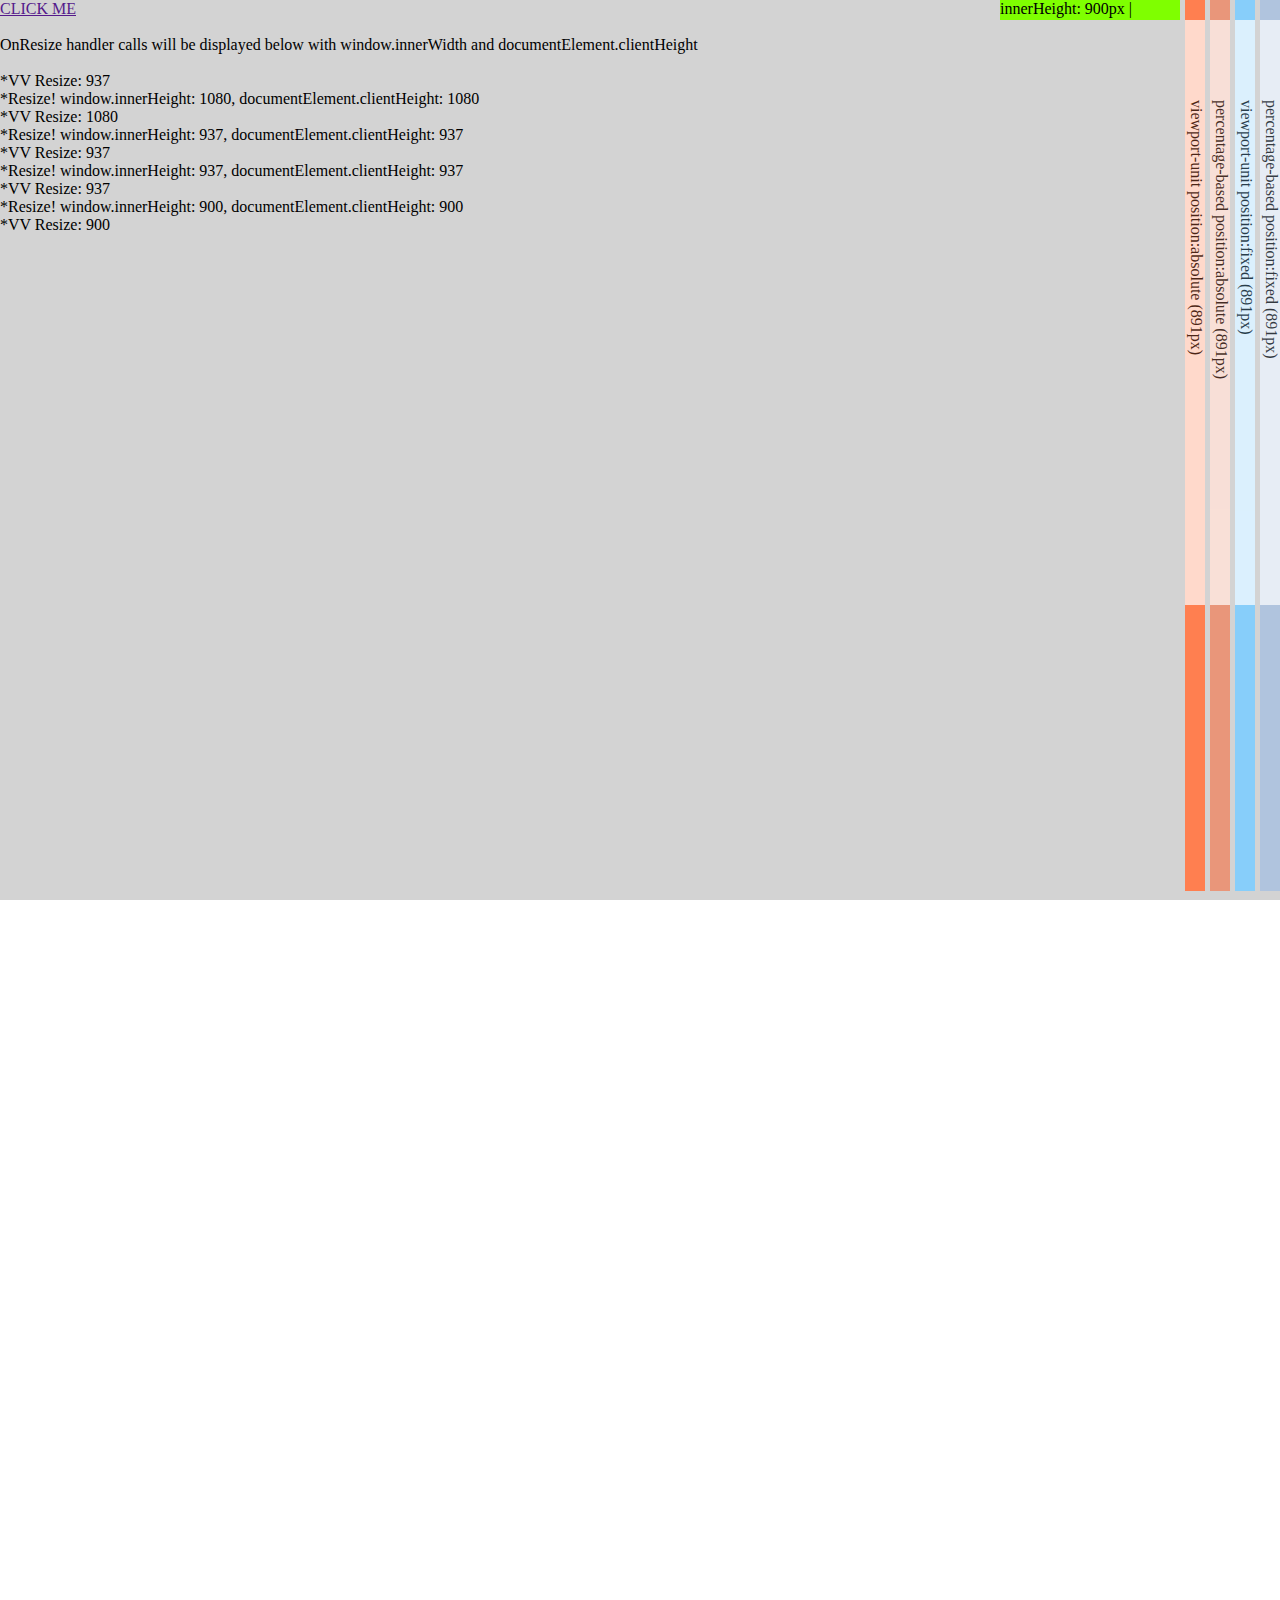
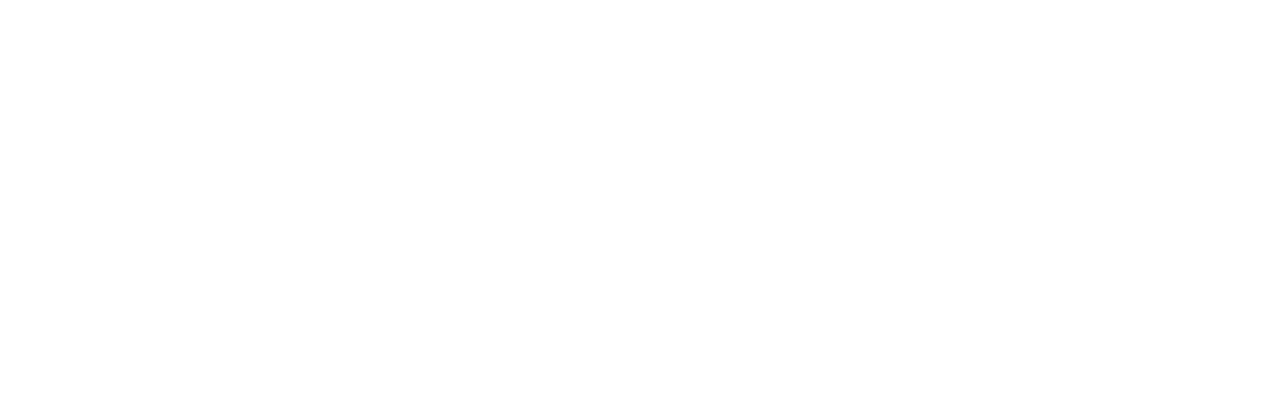
==== test/urlbarsize.html @ 8bd7494d "Updated test with chrome official test page" ====
<!DOCTYPE html>
<!-- saved from url=(0045)https://bokand.github.io/demo/urlbarsize.html -->
<html><head><meta http-equiv="Content-Type" content="text/html; charset=UTF-8">
  <meta name="viewport" content="width=device-width, user-scalable=no">
  <link rel="stylesheet" href="main.css" />
  <script>
    const spinner = ['/', '-', '\\', '|'];
    let spinnerIx = 0;
    function $(name) {
      return document.querySelector(name);
    }
    function updateText() {
      $('.fixedpercent .textfixed').innerText = 'percentage-based position:fixed (' + $('.bar.fixedpercent').clientHeight + 'px)';
      $('.fixedvh .textfixed').innerText = 'viewport-unit position:fixed (' + $('.bar.fixedvh').clientHeight + 'px)';
      $('.abspercent .textabs').innerText = 'percentage-based position:absolute (' + $('.bar.abspercent').clientHeight + 'px)';
      $('.absvh .textabs').innerText = 'viewport-unit position:absolute (' + $('.bar.absvh').clientHeight + 'px)';
      $('.innerHeightLog').innerText = 'innerHeight: ' + window.innerHeight + 'px ' + spinner[spinnerIx];
      spinnerIx = (spinnerIx+1) % spinner.length;
    }
    function resized() {
      var console = document.getElementById('console');
      console.innerHTML += "*Resize! window.innerHeight: " + window.innerHeight + ",  documentElement.clientHeight: " + document.documentElement.clientHeight + "<br>";
      updateText();
    }

    addEventListener("load", function() {
      visualViewport.addEventListener('resize', () => {
        var console = document.getElementById('console');
        console.innerHTML += "*VV Resize: " + visualViewport.height + " <br>";
        updateText();
      });
      updateText();
      setInterval(updateText, 500);
    });
  </script>
</head>

<body onresize="resized()">

<div style="right: 0px" class="bar fixedpercent"><div class="textfixed">percentage-based position:fixed (928px)</div></div>
<div style="right: 25px" class="bar fixedvh"><div class="textfixed">viewport-unit position:fixed (928px)</div></div>
<div style="right: 50px" class="bar abspercent"><div class="textabs">percentage-based position:absolute (928px)</div></div>
<div style="right: 75px" class="bar absvh"><div class="textabs">viewport-unit position:absolute (928px)</div></div>
<div class="innerHeightLog">innerHeight: 937px |</div>
<div id="consoleContainer">
  <div><a href="" target="_blank">CLICK ME</a></div>
  <div id="console">
  <br>
    OnResize handler calls will be displayed below with window.innerWidth and documentElement.clientHeight<br><br>
  *VV Resize: 937 <br>*Resize! window.innerHeight: 1080,  documentElement.clientHeight: 1080<br>*VV Resize: 1080 <br>*Resize! window.innerHeight: 937,  documentElement.clientHeight: 937<br>*VV Resize: 937 <br>*Resize! window.innerHeight: 937,  documentElement.clientHeight: 937<br>*VV Resize: 937 <br></div>
</div>


</body></html>
---- test/main.css ----
html {
  height: 100%;
  width: 100%;
}
body {
  height: 2000px;
  width: 100%;
  margin: 0px;
  padding: 0px;
}

div.bar {
  width: 20px;
  top: 0px;
}

.fixedpercent {
  position: fixed;
  height: 99%;
  background-color: lightsteelblue;
}

.fixedvh {
  position: fixed;
  height: 99vh;
  background-color: lightskyblue;
}

.abspercent {
  position: absolute;
  height: 99%;
  background-color: darksalmon;
}

.absvh {
  position:absolute;
  height: 99vh;
  background-color: coral;
}

.textfixed {
  box-sizing: border-box;
  width: 65vh;
  background-color: white;
  opacity: 0.7;
  height: 20px;
  padding: 0px 80px;
  transform: rotate(90deg);
  transform-origin: left bottom 0;
}

.textabs {
  box-sizing: border-box;
  width: 65vh;
  background-color: white;
  opacity: 0.7;
  height: 20px;
  padding: 0px 80px;
  transform: rotate(90deg);
  transform-origin: left bottom 0;
}

#consoleContainer {
  position: absolute;
  left: 0px;
  right: 0px;
  height: 100vh;
  z-index: -1;
  background-color: lightgrey;
}

#console {
  position: absolute;
  left: 0px;
  right: 100px;
}
.innerHeightLog {
  position: fixed;
  right: 100px;
  width: 180px;
  height: 20px;
  background-color: chartreuse;
}
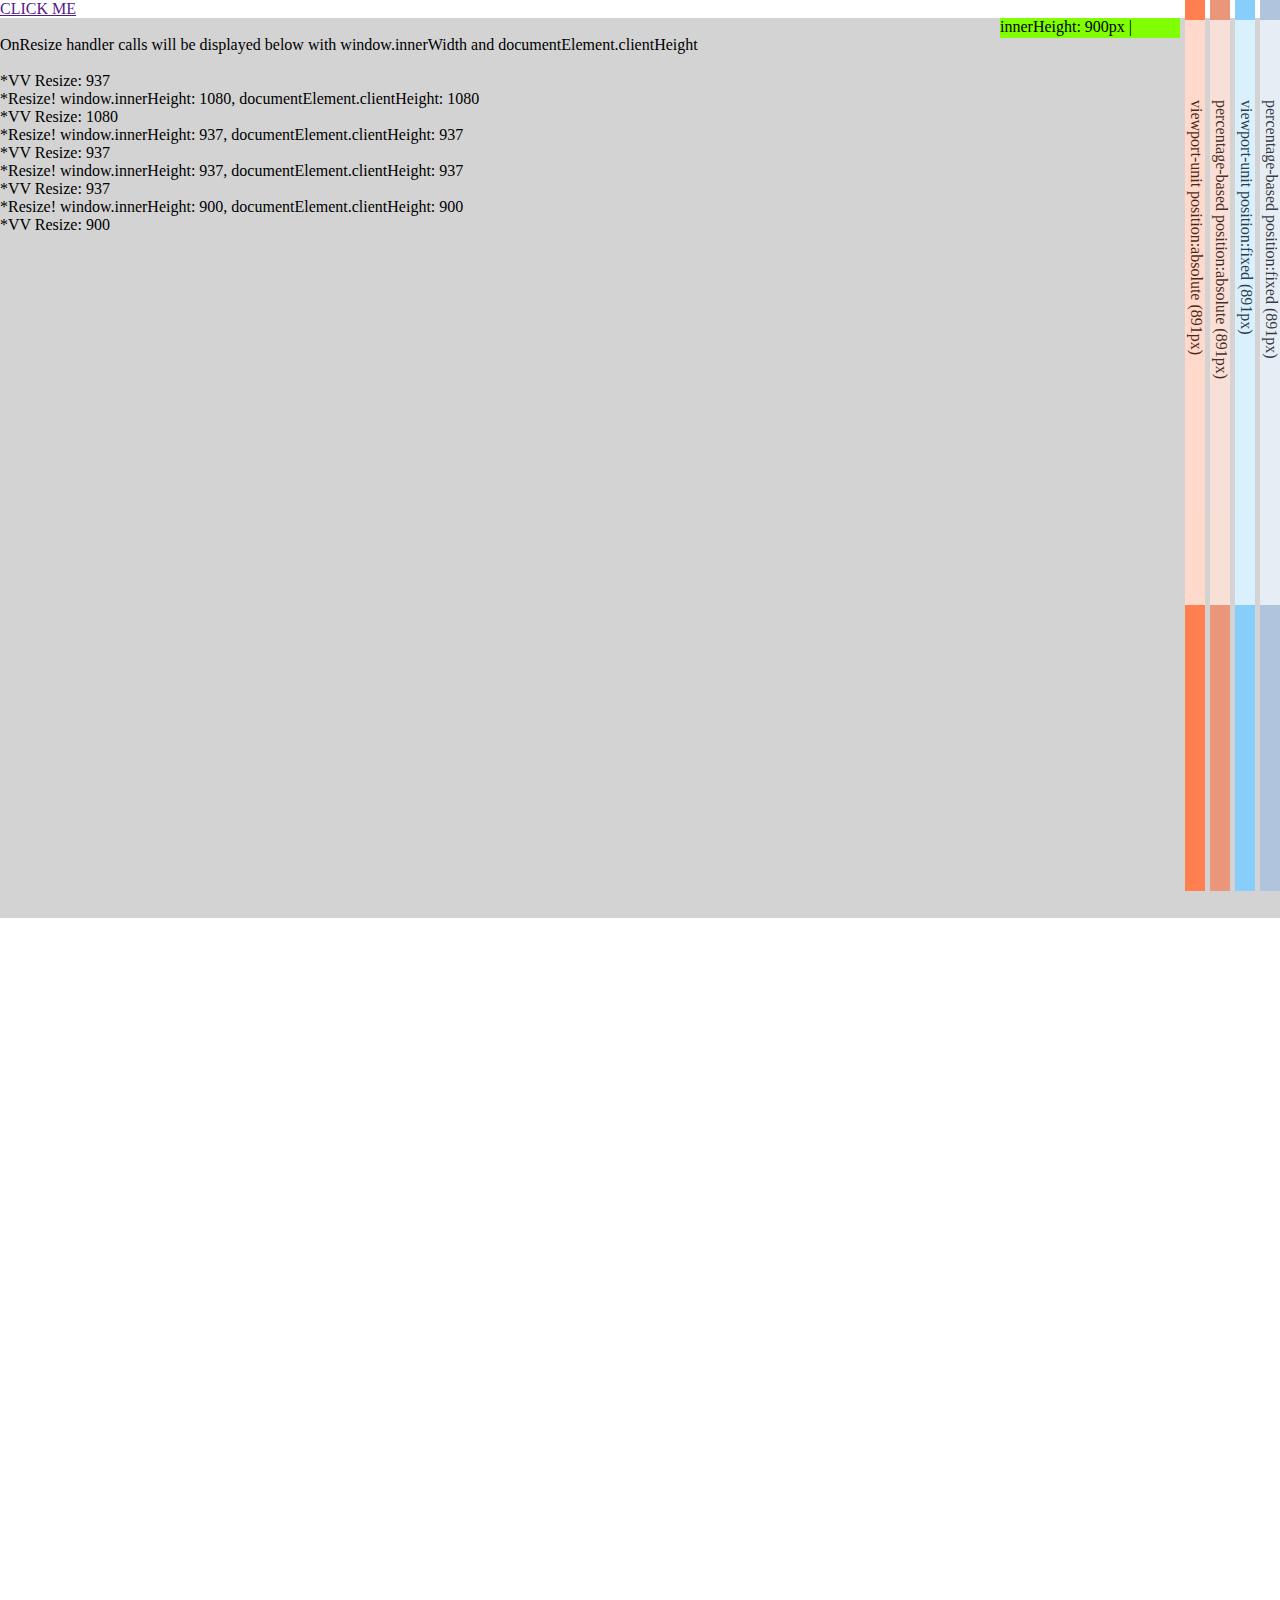
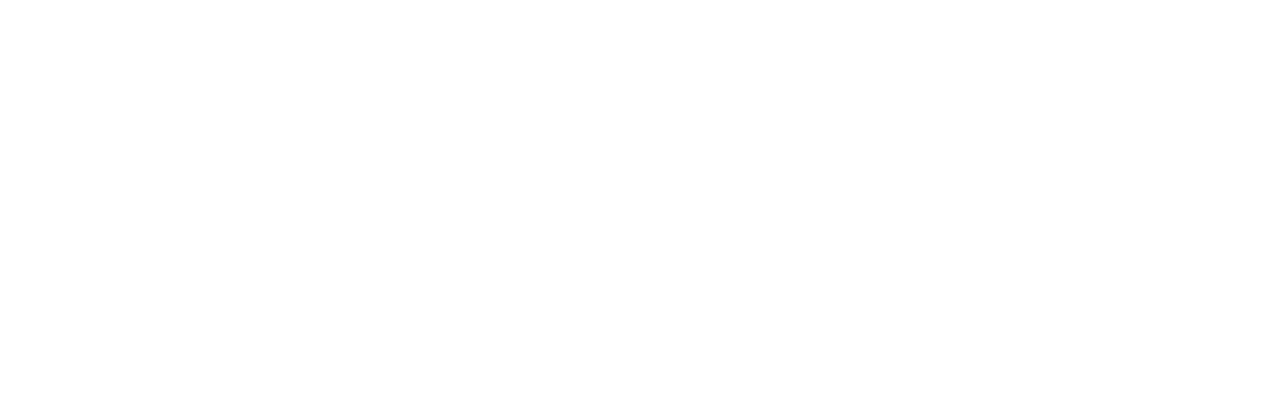
==== commit 80d087a2: "Update test" ====
--- a/test/urlbarsize.html
+++ b/test/urlbarsize.html
@@ -37,13 +37,14 @@
 
 <body onresize="resized()">
 
+  <div><a href="" target="_blank">CLICK ME</a></div>
+
 <div style="right: 0px" class="bar fixedpercent"><div class="textfixed">percentage-based position:fixed (928px)</div></div>
 <div style="right: 25px" class="bar fixedvh"><div class="textfixed">viewport-unit position:fixed (928px)</div></div>
 <div style="right: 50px" class="bar abspercent"><div class="textabs">percentage-based position:absolute (928px)</div></div>
 <div style="right: 75px" class="bar absvh"><div class="textabs">viewport-unit position:absolute (928px)</div></div>
 <div class="innerHeightLog">innerHeight: 937px |</div>
 <div id="consoleContainer">
-  <div><a href="" target="_blank">CLICK ME</a></div>
   <div id="console">
   <br>
     OnResize handler calls will be displayed below with window.innerWidth and documentElement.clientHeight<br><br>
